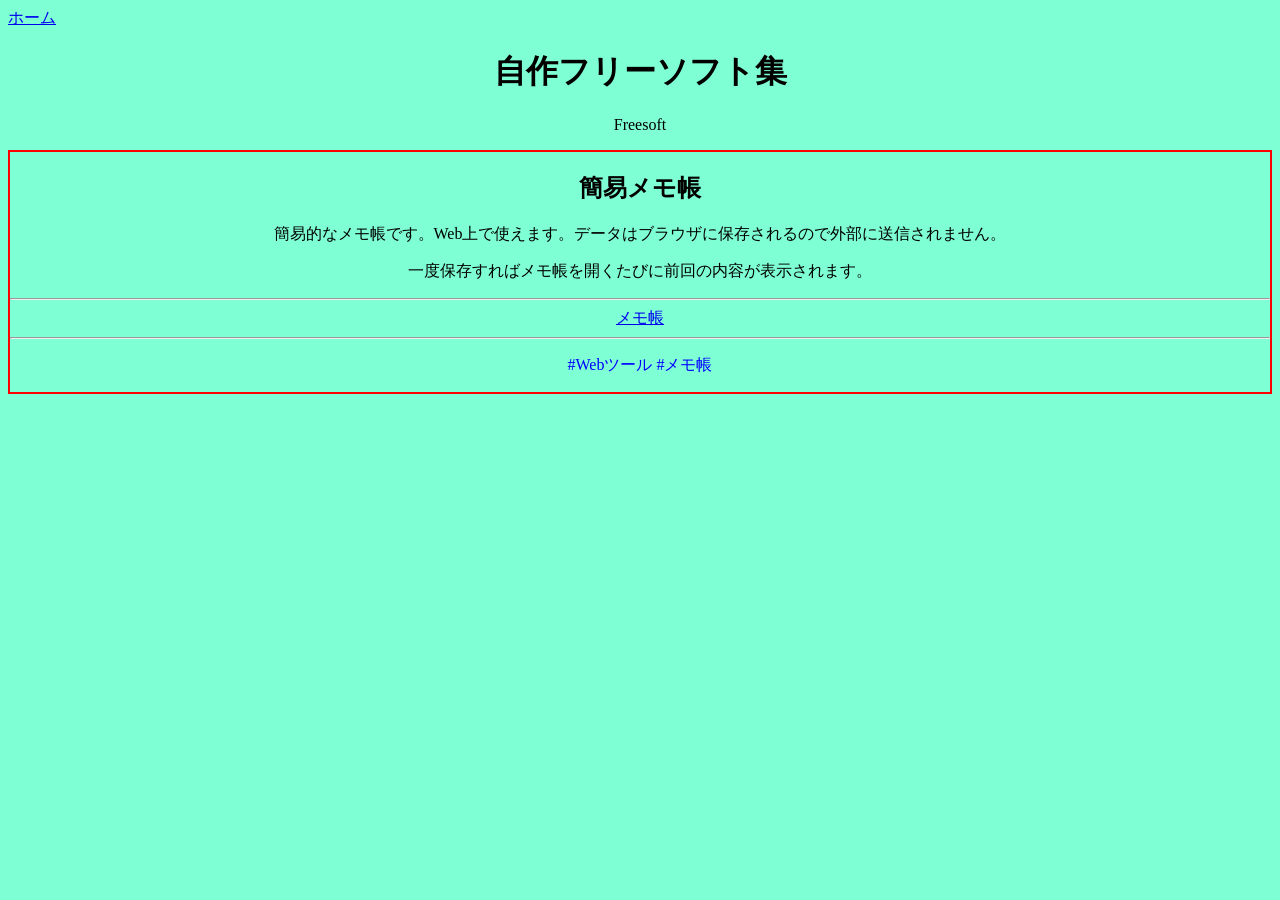
==== freesoft.htm @ 7c731343 "簡易メモ帳機能を追加し、スタイルを修正" ====
<html>
    <head>
        <title>自作フリーソフト集</title>

        <style>
            body {
                text-align: center;
                background-color: aquamarine;
            }

            .softlist {
                border: 2px solid red;
                text-align: center;
            }
        </style>
    </head>

    <body>
        <div style="text-align: left;">
            <a href="index.htm">ホーム</a>
        </div>

        <h1>自作フリーソフト集</h1>
        <p>Freesoft</p>

        <article class="softlist">
            <h2>簡易メモ帳</h2>
            <p>簡易的なメモ帳です。Web上で使えます。データはブラウザに保存されるので外部に送信されません。</p>
            <p>一度保存すればメモ帳を開くたびに前回の内容が表示されます。</p>
            <hr>
            <a href="soft/memocho.htm">メモ帳</a>
            <hr>
            <p style="color: blue">#Webツール #メモ帳</p>
        </article>
    </body>
</html>
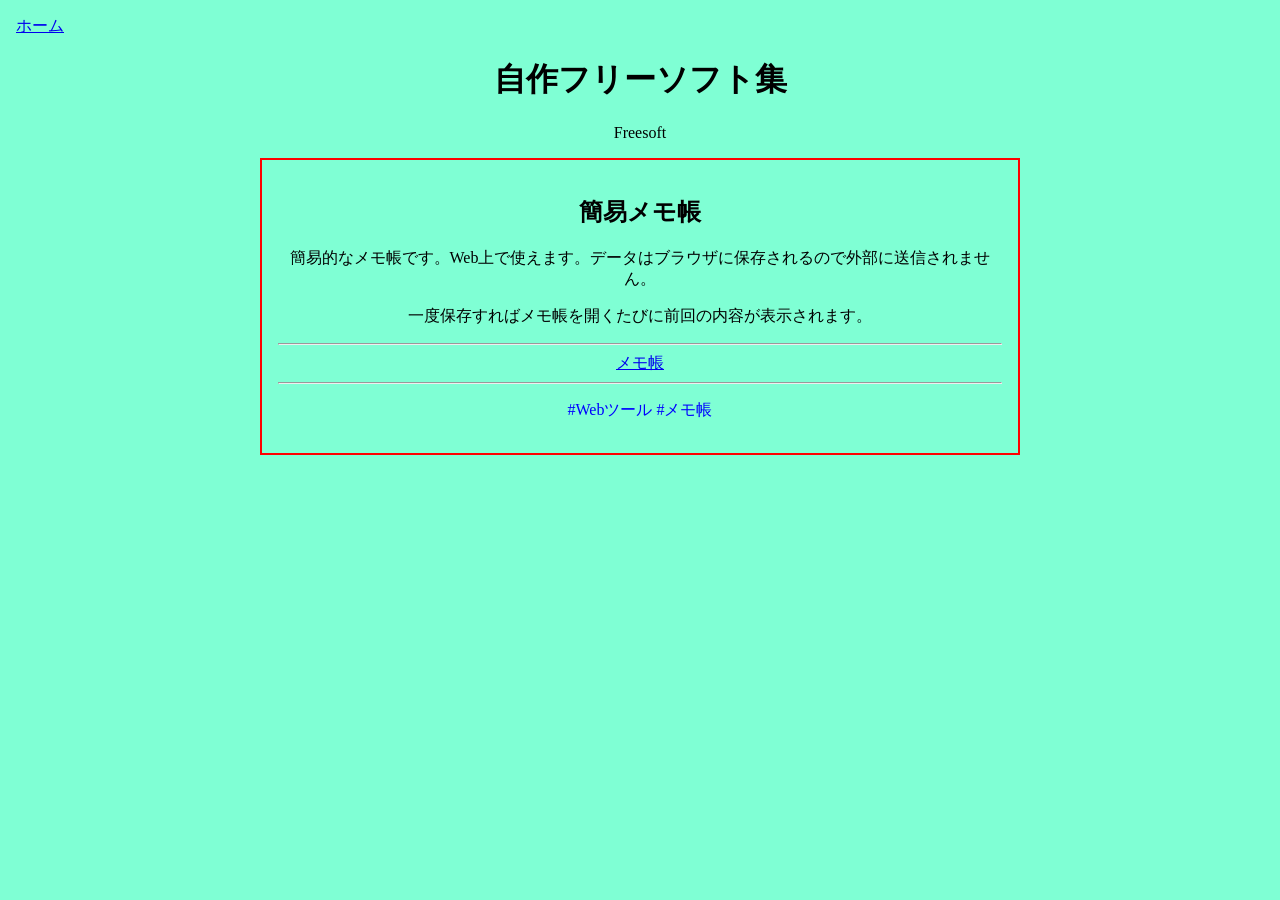
==== commit 6b703d31: "スマホ対応とファイルを整理した" ====
--- a/freesoft.htm
+++ b/freesoft.htm
@@ -2,17 +2,9 @@
     <head>
         <title>自作フリーソフト集</title>
 
-        <style>
-            body {
-                text-align: center;
-                background-color: aquamarine;
-            }
+        <meta name="viewport" content="width=device-width, initial-scale=1.0">
 
-            .softlist {
-                border: 2px solid red;
-                text-align: center;
-            }
-        </style>
+        <link rel="stylesheet" href="style/freesoft.css">
     </head>
 
     <body>
--- a/style/freesoft.css
+++ b/style/freesoft.css
@@ -0,0 +1,20 @@
+body {
+    text-align: center;
+    background-color: aquamarine;
+    margin: 0;
+    padding: 1rem;
+    box-sizing: border-box;
+    overflow-wrap: anywhere;
+}
+
+*, *::before, *::after {
+    box-sizing: inherit;
+}
+
+.softlist {
+    border: 2px solid red;
+    text-align: center;
+    max-width: 760px;
+    margin: 0 auto;
+    padding: 1rem;
+}
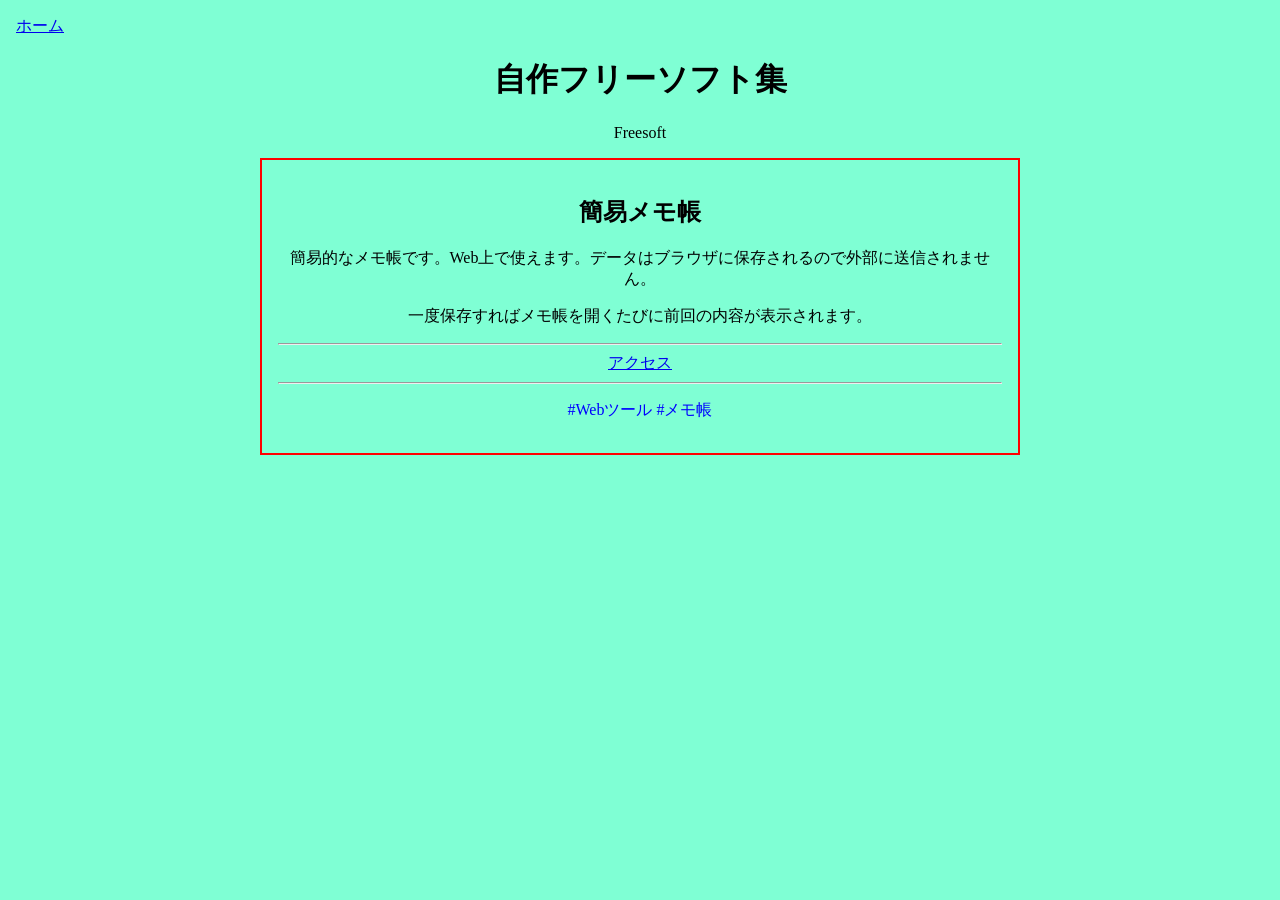
==== commit f9c3b2df: "デザインの統一と機能追加のため、メモ帳機能を再構築し、関連ファイルを整理しました。背景色を設定し、スタイルシートを統合しました。また、不要なファイルを削除し、新しいダウンロード機能を追加しました。" ====
--- a/freesoft.htm
+++ b/freesoft.htm
@@ -5,6 +5,17 @@
         <meta name="viewport" content="width=device-width, initial-scale=1.0">
 
         <link rel="stylesheet" href="style/freesoft.css">
+
+        <style>
+            body {
+                background-color: aquamarine;
+                text-align: center;
+                margin: 0;
+                padding: 1rem;
+                box-sizing: border-box;
+                overflow-wrap: anywhere;
+            }
+        </style>
     </head>
 
     <body>
@@ -20,7 +31,7 @@
             <p>簡易的なメモ帳です。Web上で使えます。データはブラウザに保存されるので外部に送信されません。</p>
             <p>一度保存すればメモ帳を開くたびに前回の内容が表示されます。</p>
             <hr>
-            <a href="soft/memocho.htm">メモ帳</a>
+            <a href="soft/memocho/memocho.htm">アクセス</a>
             <hr>
             <p style="color: blue">#Webツール #メモ帳</p>
         </article>
--- a/style/freesoft.css
+++ b/style/freesoft.css
@@ -1,12 +1,3 @@
-body {
-    text-align: center;
-    background-color: aquamarine;
-    margin: 0;
-    padding: 1rem;
-    box-sizing: border-box;
-    overflow-wrap: anywhere;
-}
-
 *, *::before, *::after {
     box-sizing: inherit;
 }
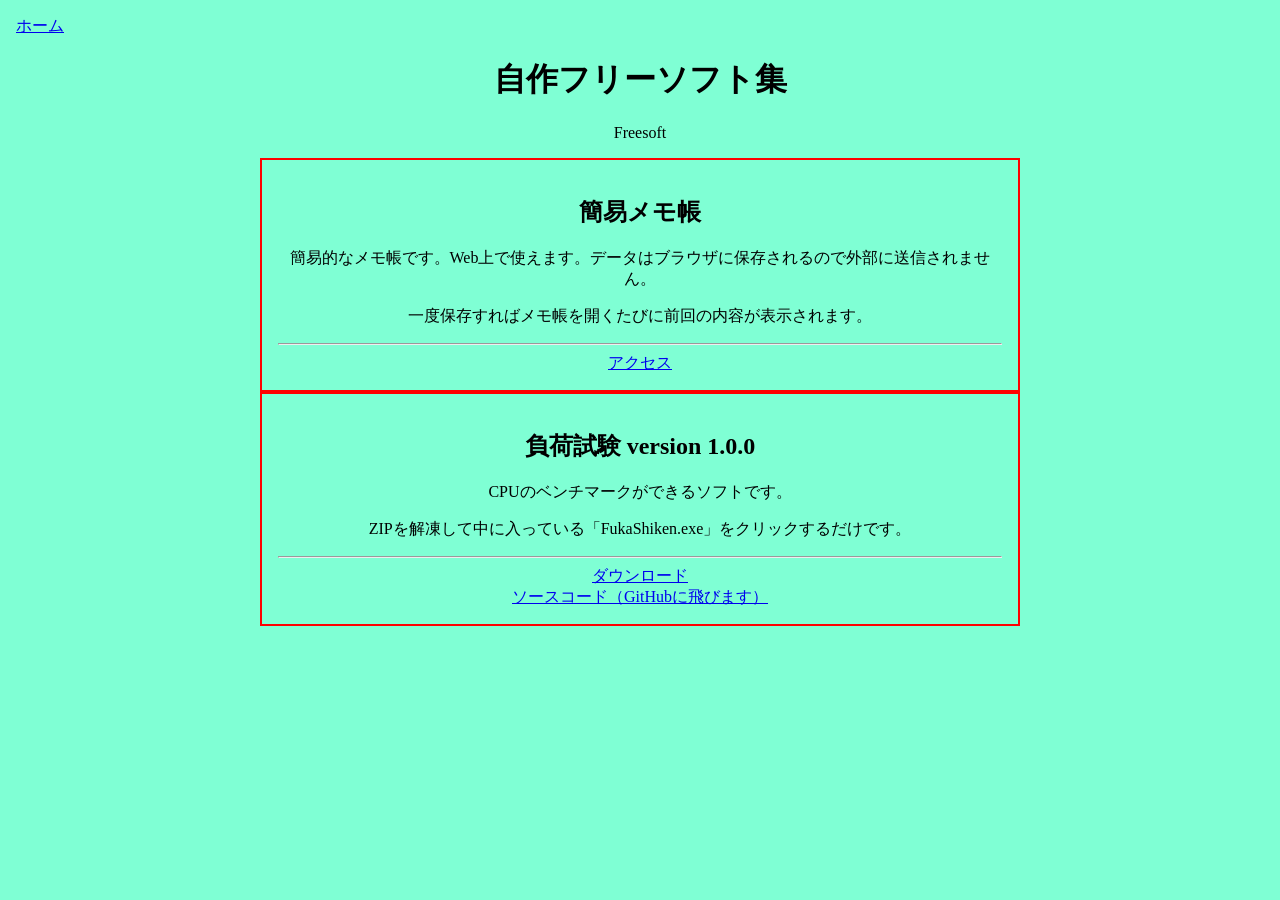
==== commit 4c38a76e: "freesoft.htmに「負荷試験」の項目を開設" ====
--- a/freesoft.htm
+++ b/freesoft.htm
@@ -3,6 +3,7 @@
         <title>自作フリーソフト集</title>
 
         <meta name="viewport" content="width=device-width, initial-scale=1.0">
+        <meta charset="utf-8">
 
         <link rel="stylesheet" href="style/freesoft.css">
 
@@ -32,8 +33,15 @@
             <p>一度保存すればメモ帳を開くたびに前回の内容が表示されます。</p>
             <hr>
             <a href="soft/memocho/memocho.htm">アクセス</a>
+        </article>
+
+        <article class="softlist">
+            <h2>負荷試験 version 1.0.0</h2>
+            <p>CPUのベンチマークができるソフトです。</p>
+            <p>ZIPを解凍して中に入っている「FukaShiken.exe」をクリックするだけです。</p>
             <hr>
-            <p style="color: blue">#Webツール #メモ帳</p>
+            <a href="https://github.com/vistalabsource/FukaShiken/releases/download/v1.0.0/FukaShiken-1.0.0.zip">ダウンロード</a> <br>
+            <a href="https://github.com/vistalabsource/FukaShiken">ソースコード（GitHubに飛びます）</a>
         </article>
     </body>
 </html>
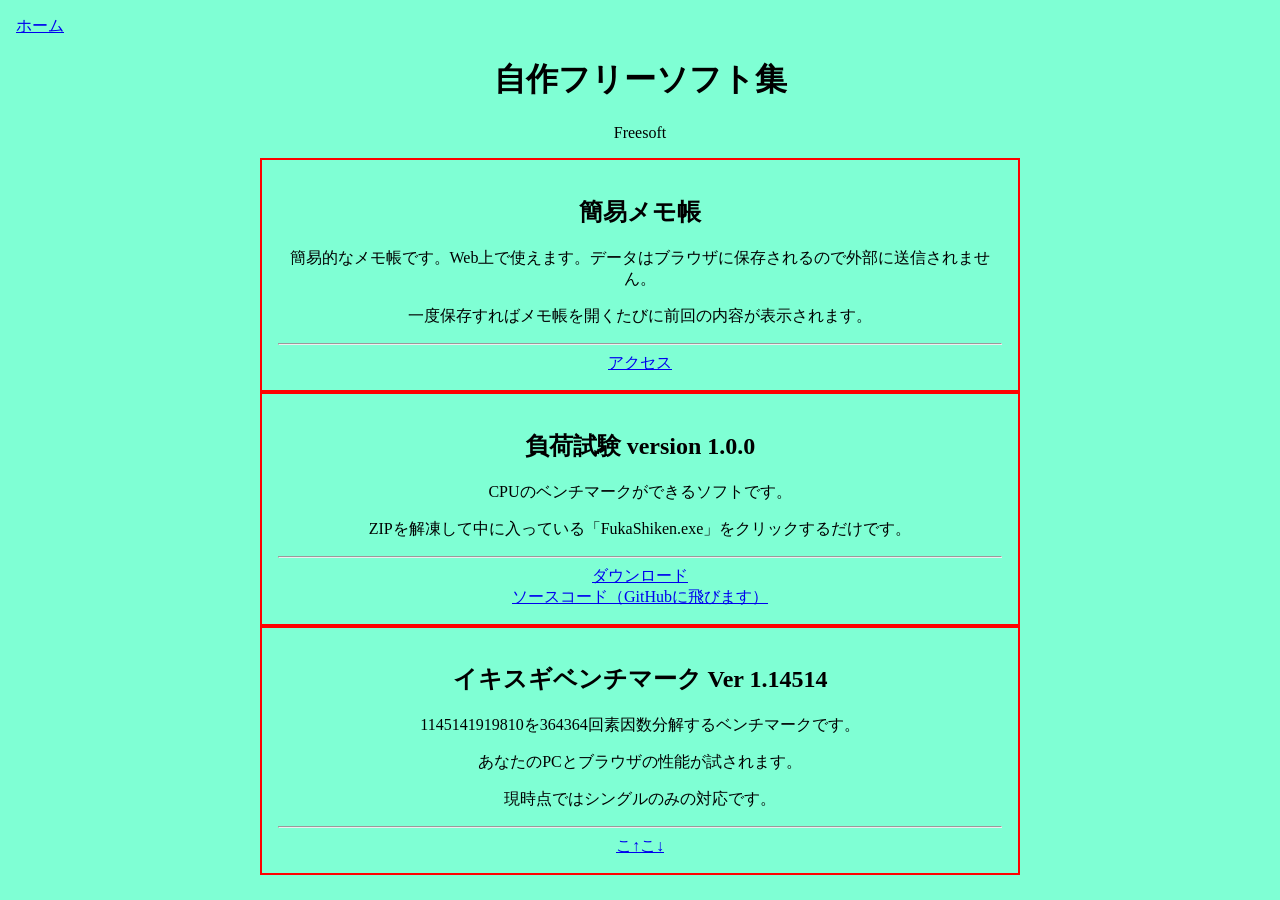
==== commit 68ee8491: "イキスギベンチマークを追加し、最新情報を更新。負荷試験のページを削除。" ====
--- a/freesoft.htm
+++ b/freesoft.htm
@@ -43,5 +43,13 @@
             <a href="https://github.com/vistalabsource/FukaShiken/releases/download/v1.0.0/FukaShiken-1.0.0.zip">ダウンロード</a> <br>
             <a href="https://github.com/vistalabsource/FukaShiken">ソースコード（GitHubに飛びます）</a>
         </article>
+        <article class="softlist">
+            <h2>イキスギベンチマーク Ver 1.14514</h2>
+            <p>1145141919810を364364回素因数分解するベンチマークです。</p>
+            <p>あなたのPCとブラウザの性能が試されます。</p>
+            <p>現時点ではシングルのみの対応です。</p>
+            <hr>
+            <a href="https://vistalabsource.github.io/810bench/">こ↑こ↓</a>
+        </article>
     </body>
 </html>
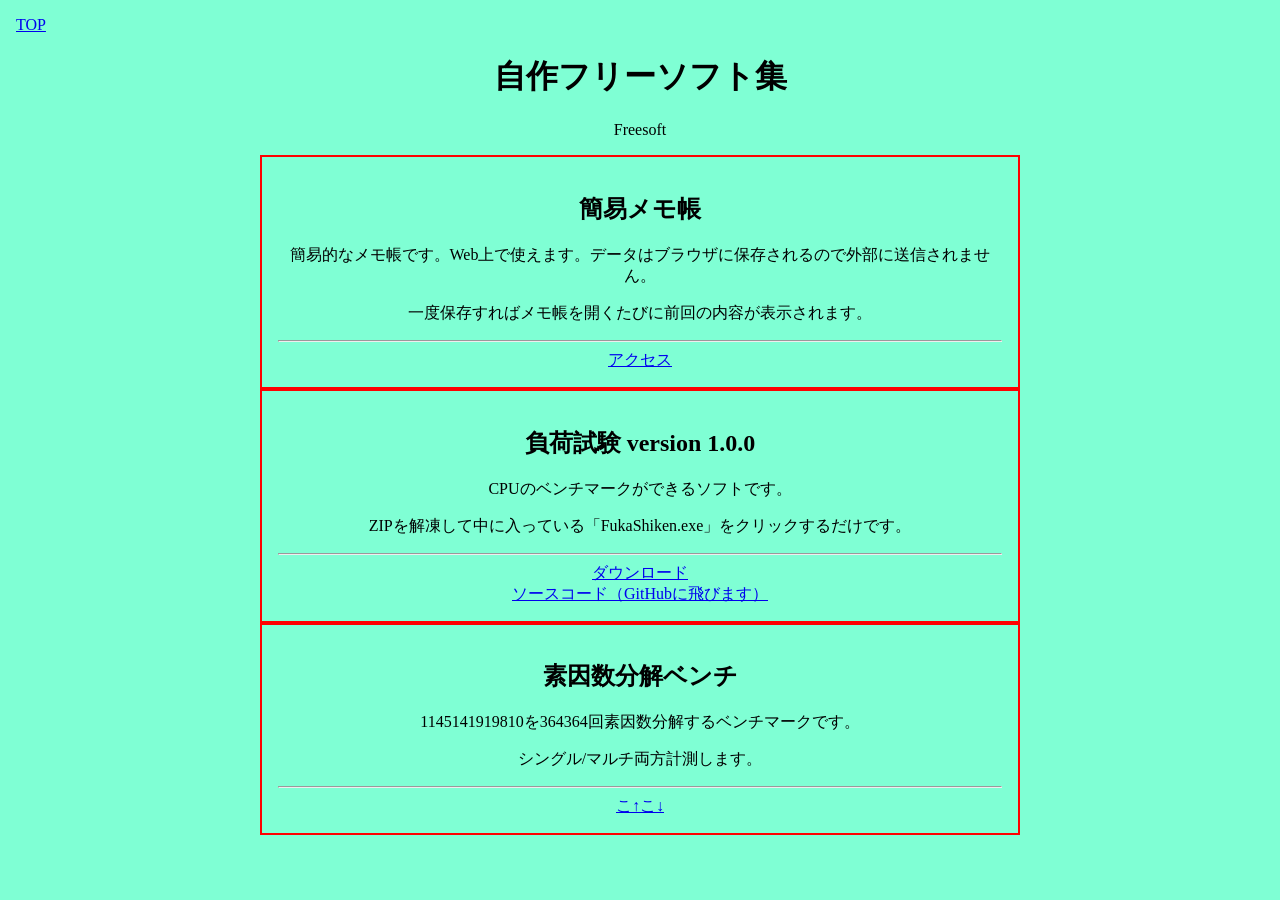
==== commit 4378b248: "サイト大改造" ====
--- a/freesoft.htm
+++ b/freesoft.htm
@@ -21,7 +21,7 @@
 
     <body>
         <div style="text-align: left;">
-            <a href="index.htm">ホーム</a>
+            <a href="index.htm">TOP</a>
         </div>
 
         <h1>自作フリーソフト集</h1>
@@ -44,12 +44,12 @@
             <a href="https://github.com/vistalabsource/FukaShiken">ソースコード（GitHubに飛びます）</a>
         </article>
         <article class="softlist">
-            <h2>イキスギベンチマーク Ver 1.14514</h2>
+            <h2>素因数分解ベンチ</h2>
             <p>1145141919810を364364回素因数分解するベンチマークです。</p>
-            <p>あなたのPCとブラウザの性能が試されます。</p>
-            <p>現時点ではシングルのみの対応です。</p>
+            <p>シングル/マルチ両方計測します。</p>
+            <p></p>
             <hr>
-            <a href="https://vistalabsource.github.io/810bench/">こ↑こ↓</a>
+            <a href="https://vistalabsource.github.io/pfbench/">こ↑こ↓</a>
         </article>
     </body>
 </html>
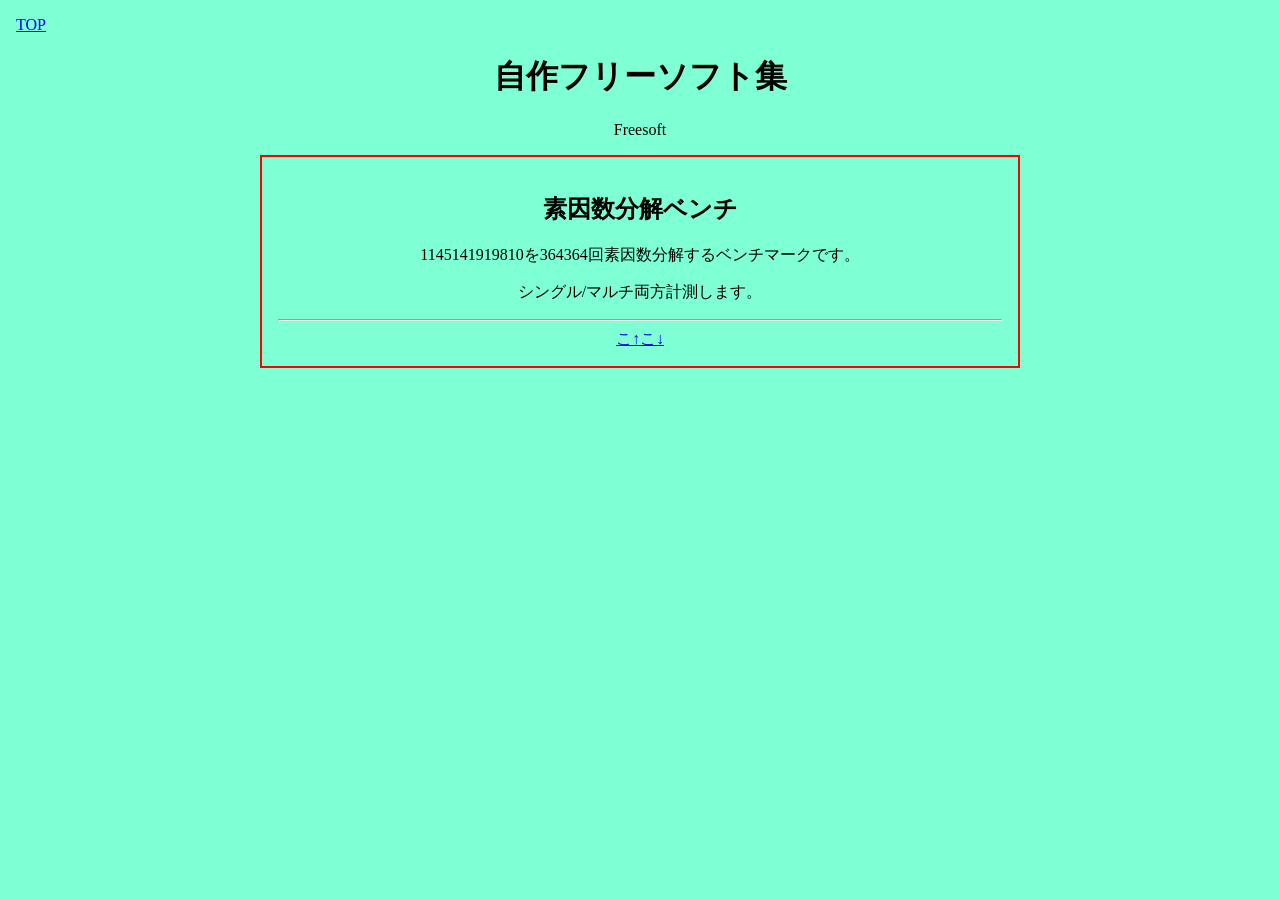
==== commit dd51204c: "誰も使わないであろうソフトを消去" ====
--- a/freesoft.htm
+++ b/freesoft.htm
@@ -6,6 +6,7 @@
         <meta charset="utf-8">
 
         <link rel="stylesheet" href="style/freesoft.css">
+        <link rel="shortcut icon" href="assets/favicon.png" type="image/png">
 
         <style>
             body {
@@ -26,23 +27,6 @@
 
         <h1>自作フリーソフト集</h1>
         <p>Freesoft</p>
-
-        <article class="softlist">
-            <h2>簡易メモ帳</h2>
-            <p>簡易的なメモ帳です。Web上で使えます。データはブラウザに保存されるので外部に送信されません。</p>
-            <p>一度保存すればメモ帳を開くたびに前回の内容が表示されます。</p>
-            <hr>
-            <a href="soft/memocho/memocho.htm">アクセス</a>
-        </article>
-
-        <article class="softlist">
-            <h2>負荷試験 version 1.0.0</h2>
-            <p>CPUのベンチマークができるソフトです。</p>
-            <p>ZIPを解凍して中に入っている「FukaShiken.exe」をクリックするだけです。</p>
-            <hr>
-            <a href="https://github.com/vistalabsource/FukaShiken/releases/download/v1.0.0/FukaShiken-1.0.0.zip">ダウンロード</a> <br>
-            <a href="https://github.com/vistalabsource/FukaShiken">ソースコード（GitHubに飛びます）</a>
-        </article>
         <article class="softlist">
             <h2>素因数分解ベンチ</h2>
             <p>1145141919810を364364回素因数分解するベンチマークです。</p>
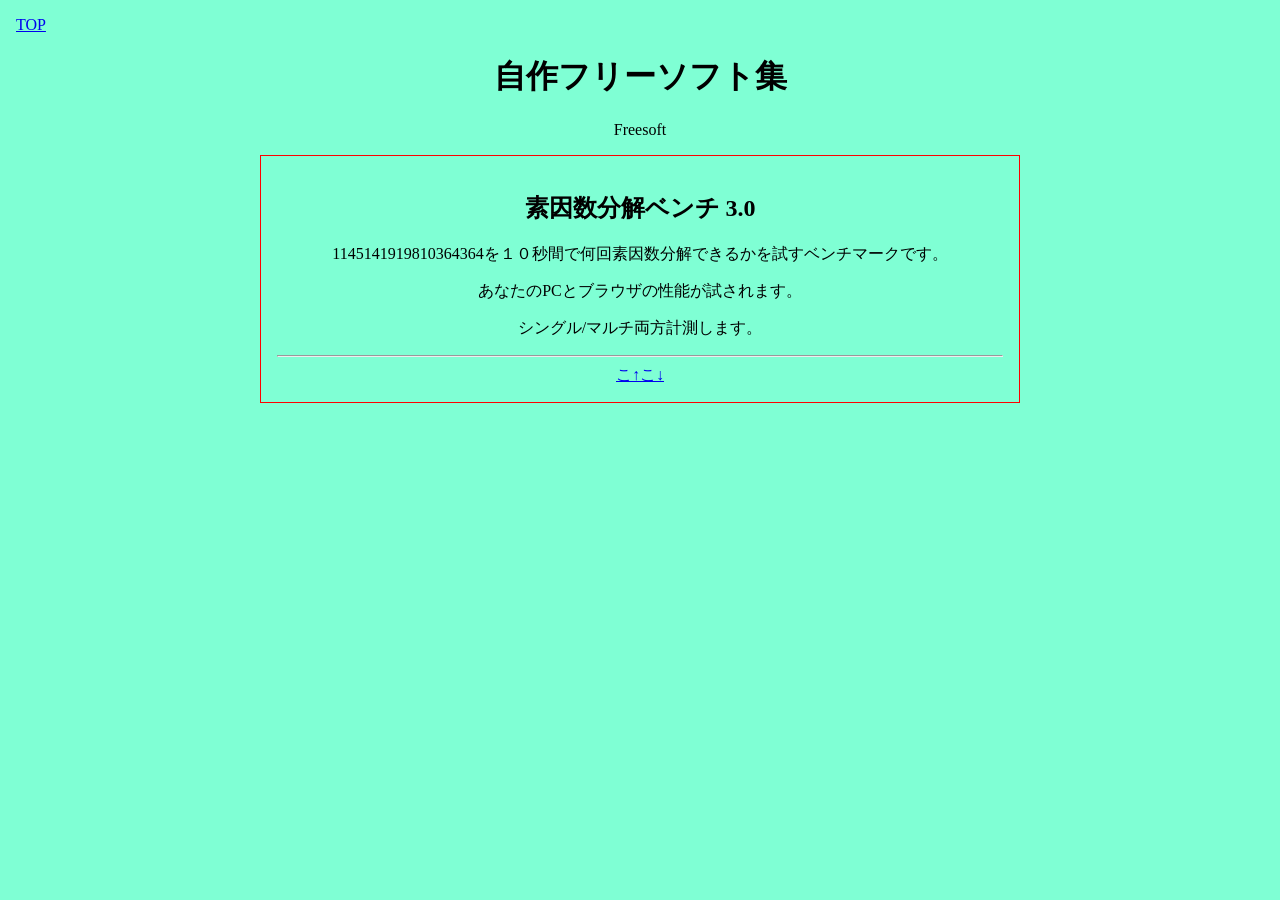
==== commit f304397b: "大規模改修" ====
--- a/freesoft.htm
+++ b/freesoft.htm
@@ -28,12 +28,13 @@
         <h1>自作フリーソフト集</h1>
         <p>Freesoft</p>
         <article class="softlist">
-            <h2>素因数分解ベンチ</h2>
-            <p>1145141919810を364364回素因数分解するベンチマークです。</p>
+            <h2>素因数分解ベンチ 3.0</h2>
+            <p>1145141919810364364を１０秒間で何回素因数分解できるかを試すベンチマークです。</p>
+            <p>あなたのPCとブラウザの性能が試されます。</p>
             <p>シングル/マルチ両方計測します。</p>
             <p></p>
             <hr>
-            <a href="https://vistalabsource.github.io/pfbench/">こ↑こ↓</a>
+            <a href="https://vistalab2012.cloudfree.jp/soinsuu">こ↑こ↓</a>
         </article>
     </body>
 </html>
--- a/style/freesoft.css
+++ b/style/freesoft.css
@@ -3,7 +3,7 @@
 }
 
 .softlist {
-    border: 2px solid red;
+    border: 1px solid red;
     text-align: center;
     max-width: 760px;
     margin: 0 auto;
